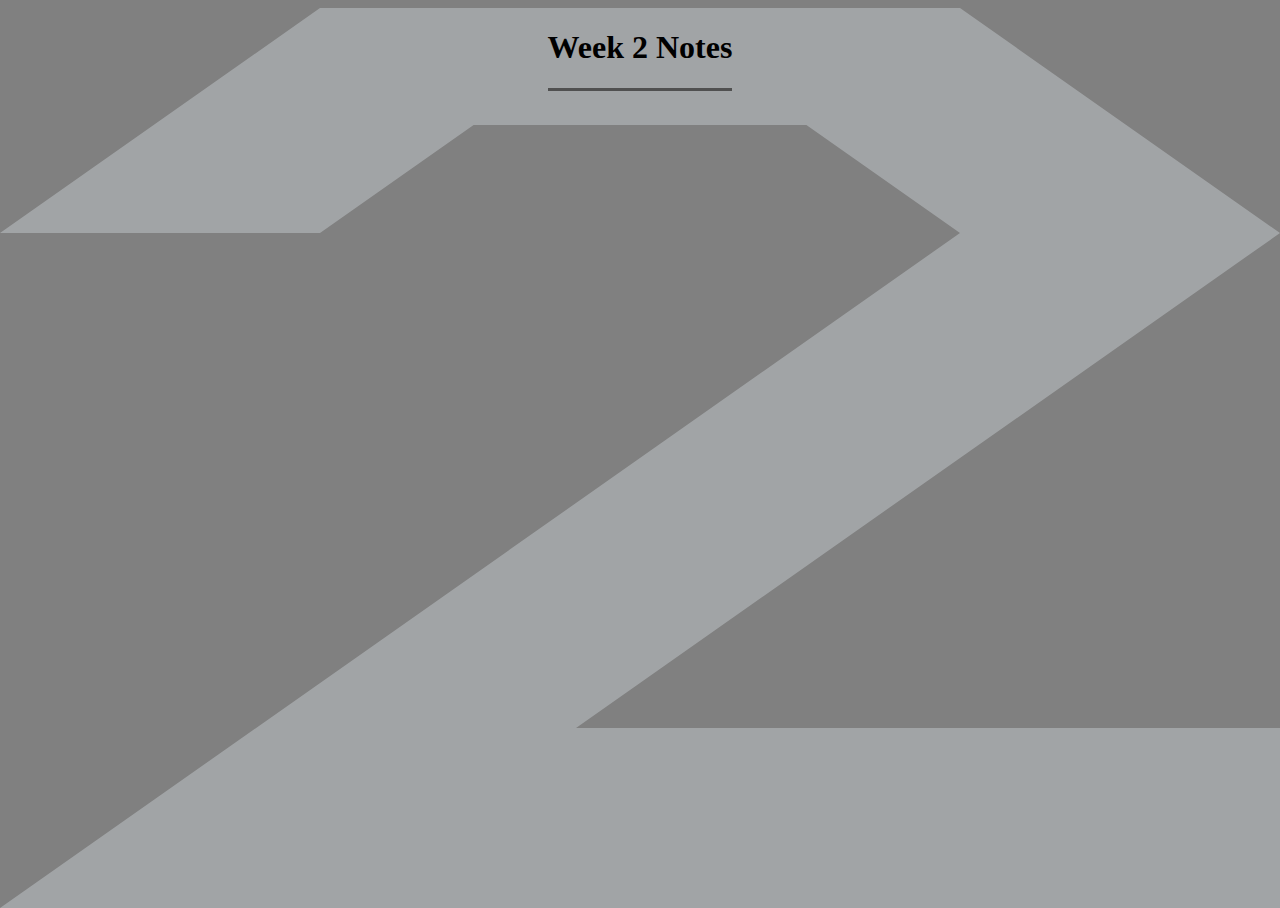
==== week2/notes.html @ bf2c0312 "Finished Week 2 Team Activity" ====
<!DOCTYPE html>
<html lang="en">
<head>
    <meta charset="UTF-8">
    <meta name="viewport" content="width=device-width, initial-scale=1.0">
    <title>Week 2 Notes</title>
    <link rel="stylesheet" type="text/css" href="styles.css">
</head>
<body>
    <div id="backg"></div>
    <div id="title">
        <h1>Week 2 Notes</h1>
    </div>
    <div class="container" id="notes"></div>
</body>
</html>
---- week2/styles.css ----
body {
    background-color: gray;
    display: flex;
    flex-direction: column;
    align-items: center;
}

button, .ioText {
    padding: 1px 5px;
    box-sizing: content-box;
    font-size: 1em;
    border: 2px solid lightgray;
    border-radius: 10px;
    margin-left: 1em
}

.ioText {
    background-color: ivory;
    width: 50%;
    min-height: 3rem;
    margin: 1rem;
}

.container {
    width: 80%;
    min-height: 3rem;
}

tr{
    min-height: 3rem;
}

hr.rounded {
    width: 100%;
    border-top: 8px solid #0f4d80;
    border-radius: 5px;
}

#backg {
    height: 100%;
    width: 100%;
    background-color:  aliceblue;
    opacity: 30%;
    clip-path: polygon(25% 0, 0 25%, 25% 25%, 37% 13%, 63% 13%, 75% 25%, 0 100%, 100% 100%, 100% 80%, 45% 80%, 100% 25%, 75% 0);    position: absolute;
    z-index: -1;
}

#title {
    margin-bottom: 2rem;
    border-bottom: solid;
    border-color: #505050;
}
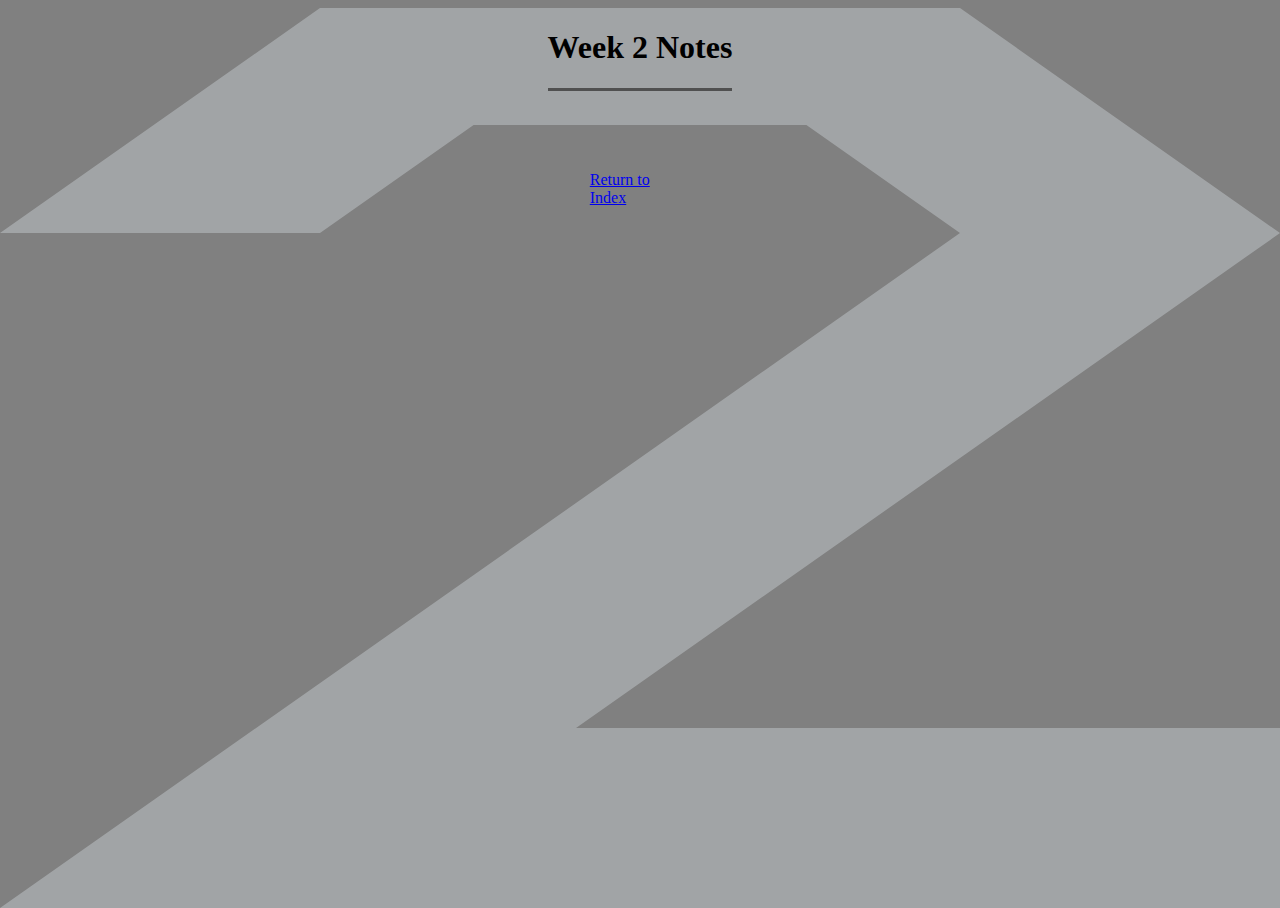
==== commit d9f01624: "update notes.html" ====
--- a/week2/notes.html
+++ b/week2/notes.html
@@ -13,4 +13,7 @@
     </div>
     <div class="container" id="notes"></div>
 </body>
+<footer>
+    <div class="container" ><a href="/index.html">Return to Index</a></div>
+</footer>
 </html>